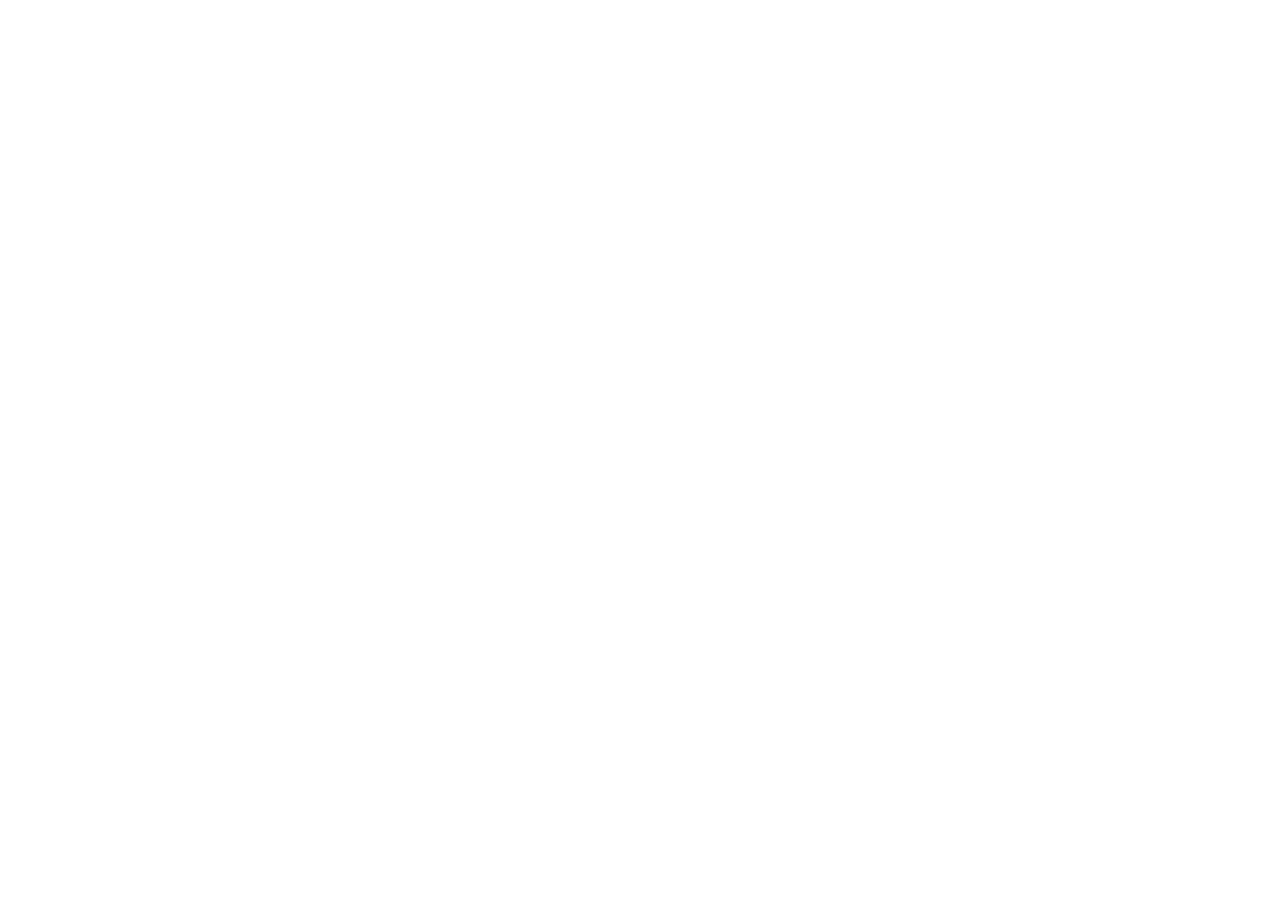
==== first easy graphic interface/index.html @ e105d2c1 "first easy graphic interface/" ====
<!DOCTYPE html>
<html lang="en">
<head>
    <meta charset="UTF-8">
    <meta http-equiv="X-UA-Compatible" content="IE=edge">
    <meta name="viewport" content="width=device-width, initial-scale=1.0">
    <title>Document</title>
</head>
<body>
    
</body>
</html>
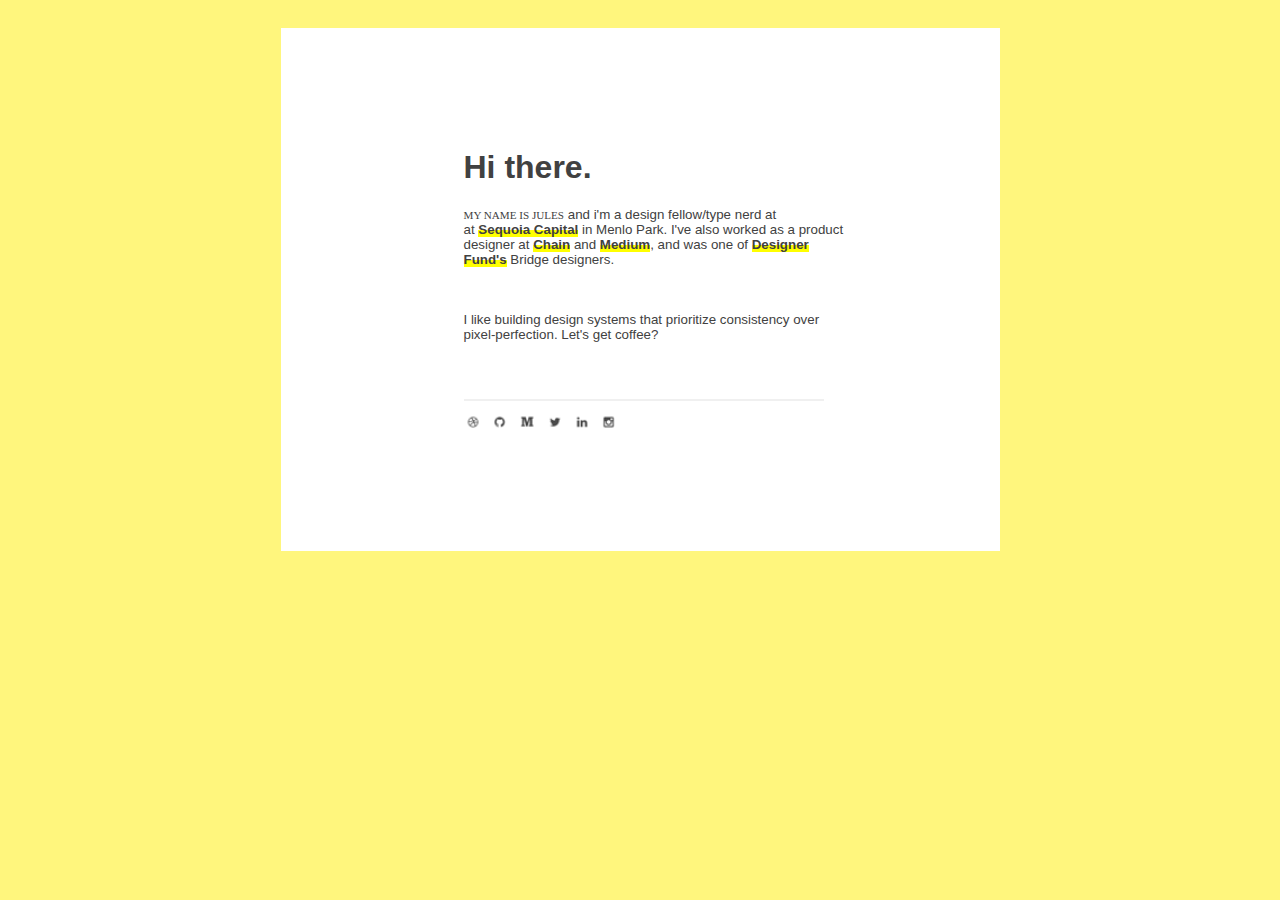
==== commit f9f0581b: "my first attempt at the design" ====
--- a/first easy graphic interface/index.html
+++ b/first easy graphic interface/index.html
@@ -1,12 +1,53 @@
 <!DOCTYPE html>
 <html lang="en">
 <head>
+    <style>
+        th, td {
+            padding-top: 10px;
+            padding-bottom: 20px;
+            padding-left: 183px;
+            padding-right: 40px;
+            text-align: left;
+            
+        }
+        mark {
+            display: inline-block;
+            line-height: 0em;
+            padding-bottom: 0.5em;
+        }
+        </style>
     <meta charset="UTF-8">
     <meta http-equiv="X-UA-Compatible" content="IE=edge">
     <meta name="viewport" content="width=device-width, initial-scale=1.0">
-    <title>Document</title>
+    <link rel="stylesheet" href="style.css">
+    <title>first challenge</title>
 </head>
 <body>
-    
+<br>
+    <table style="width: 723px; height: 527px;margin-left:auto;margin-right:auto;">
+        <tr style="background-color:white;color:#414141;    vertical-align: middle;">
+            <th>
+                <h1 style="font-family:sans-serif;">
+                    Hi there.
+                </h1>
+
+                <p style="font-family:sans-serif; font-size: 10pt; font-weight: normal;">
+                    <small style="font-family: bold ;">MY NAME IS JULES</small> and i'm a design fellow/type nerd at <br>
+                    at <mark style="font-family:sans-serif; font-size: 10pt; font-weight: bold;color:#414141;">Sequoia Capital</mark> in Menlo Park. I've also worked as a product <br>
+                    designer at <mark style="font-family:sans-serif; font-size: 10pt; font-weight: bold;color:#414141;">Chain</mark> and <mark style="font-family:sans-serif; font-size: 10pt; font-weight: bold;color:#414141;">Medium</mark>, and was one of <mark style="font-family:sans-serif; font-size: 10pt; font-weight: bold;color:#414141;">Designer</mark> <br>
+                        <mark style="font-family:sans-serif; font-size: 10pt; font-weight: bold;color:#414141;">Fund's</mark> Bridge designers.
+                </p>
+                <br>
+                <p style="font-family:sans-serif; font-size: 10pt; font-weight: normal;">
+                    I like building design systems that prioritize consistency over <br>
+                    pixel-perfection. Let's get coffee?
+                </p>
+                <br>
+                <br>
+                <hr style="height:2px;border-width:0;color:#f0f0f0;background-color:#f0f0f0;width:360px;text-align:left;margin-left:0">
+                <img src="logos.png">
+            </th>
+        </tr>
+    </table>
 </body>
 </html>--- a/first easy graphic interface/style.css
+++ b/first easy graphic interface/style.css
@@ -0,0 +1,3 @@
+body{
+    background-color: #fff67d;
+}
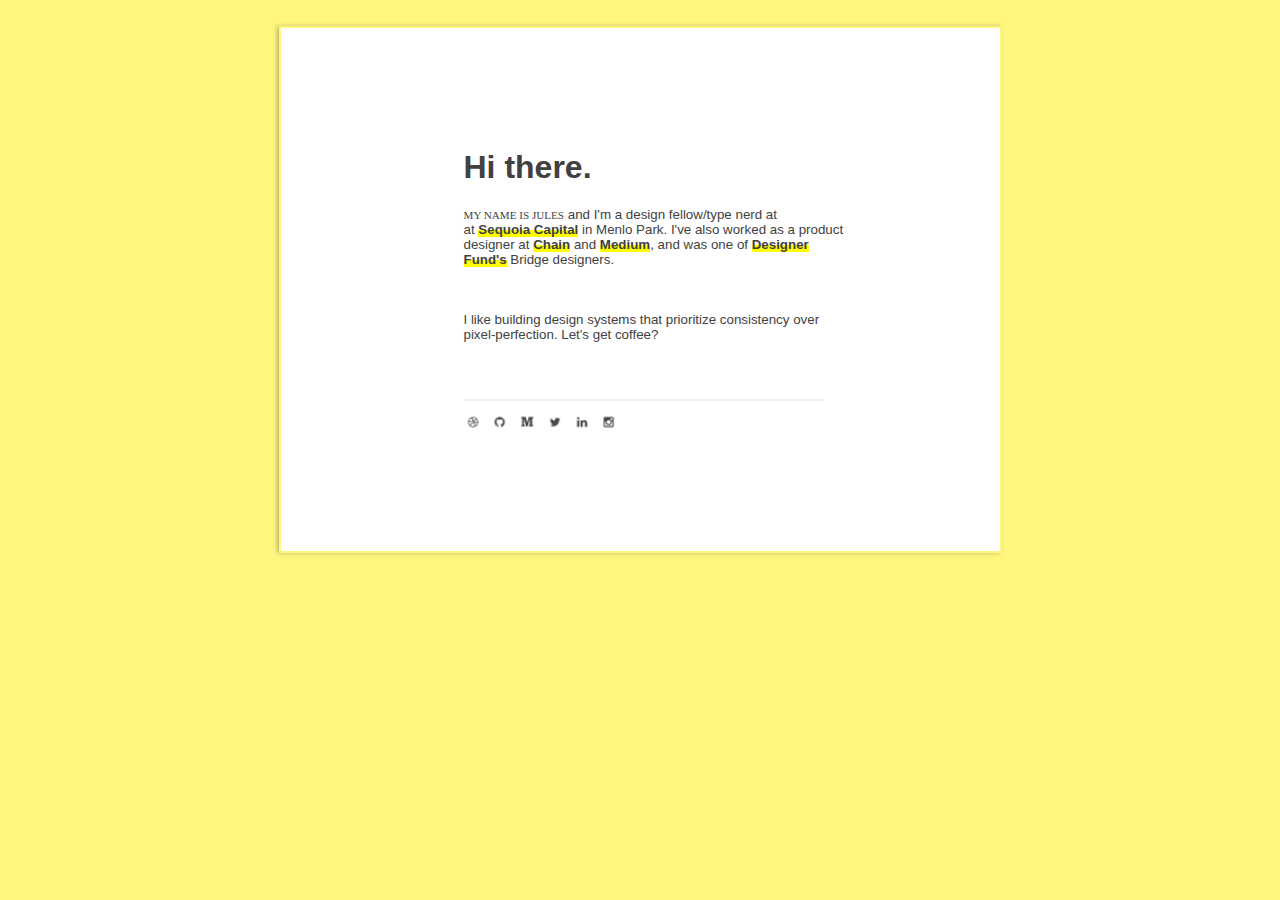
==== commit c11bf1fa: "first design" ====
--- a/first easy graphic interface/index.html
+++ b/first easy graphic interface/index.html
@@ -1,21 +1,6 @@
 <!DOCTYPE html>
 <html lang="en">
 <head>
-    <style>
-        th, td {
-            padding-top: 10px;
-            padding-bottom: 20px;
-            padding-left: 183px;
-            padding-right: 40px;
-            text-align: left;
-            
-        }
-        mark {
-            display: inline-block;
-            line-height: 0em;
-            padding-bottom: 0.5em;
-        }
-        </style>
     <meta charset="UTF-8">
     <meta http-equiv="X-UA-Compatible" content="IE=edge">
     <meta name="viewport" content="width=device-width, initial-scale=1.0">
@@ -24,7 +9,7 @@
 </head>
 <body>
 <br>
-    <table style="width: 723px; height: 527px;margin-left:auto;margin-right:auto;">
+    <table id ="box" style="width: 723px; height: 527px;margin-left:auto;margin-right:auto;border-style: none;">
         <tr style="background-color:white;color:#414141;    vertical-align: middle;">
             <th>
                 <h1 style="font-family:sans-serif;">
@@ -32,7 +17,7 @@
                 </h1>
 
                 <p style="font-family:sans-serif; font-size: 10pt; font-weight: normal;">
-                    <small style="font-family: bold ;">MY NAME IS JULES</small> and i'm a design fellow/type nerd at <br>
+                    <small style="font-family: bold ;">MY NAME IS JULES</small> and I'm a design fellow/type nerd at <br>
                     at <mark style="font-family:sans-serif; font-size: 10pt; font-weight: bold;color:#414141;">Sequoia Capital</mark> in Menlo Park. I've also worked as a product <br>
                     designer at <mark style="font-family:sans-serif; font-size: 10pt; font-weight: bold;color:#414141;">Chain</mark> and <mark style="font-family:sans-serif; font-size: 10pt; font-weight: bold;color:#414141;">Medium</mark>, and was one of <mark style="font-family:sans-serif; font-size: 10pt; font-weight: bold;color:#414141;">Designer</mark> <br>
                         <mark style="font-family:sans-serif; font-size: 10pt; font-weight: bold;color:#414141;">Fund's</mark> Bridge designers.
--- a/first easy graphic interface/style.css
+++ b/first easy graphic interface/style.css
@@ -1,3 +1,22 @@
-body{
+body {
     background-color: #fff67d;
 }
+th, td {
+    padding-top: 10px;
+    padding-bottom: 20px;
+    padding-left: 183px;
+    padding-right: 40px;
+    text-align: left;
+    
+}
+mark {
+    display: inline-block;
+    line-height: 0em;
+    padding-bottom: 0.5em;
+}
+#box {
+    -webkit-box-shadow: -2px 0px 4px 0px rgba(189,183,111,1);
+    -moz-box-shadow: -2px 0px 4px 0px rgba(189,183,111,1);
+    box-shadow: -2px 0px 4px 0px rgba(189,183,111,1);    
+    
+}